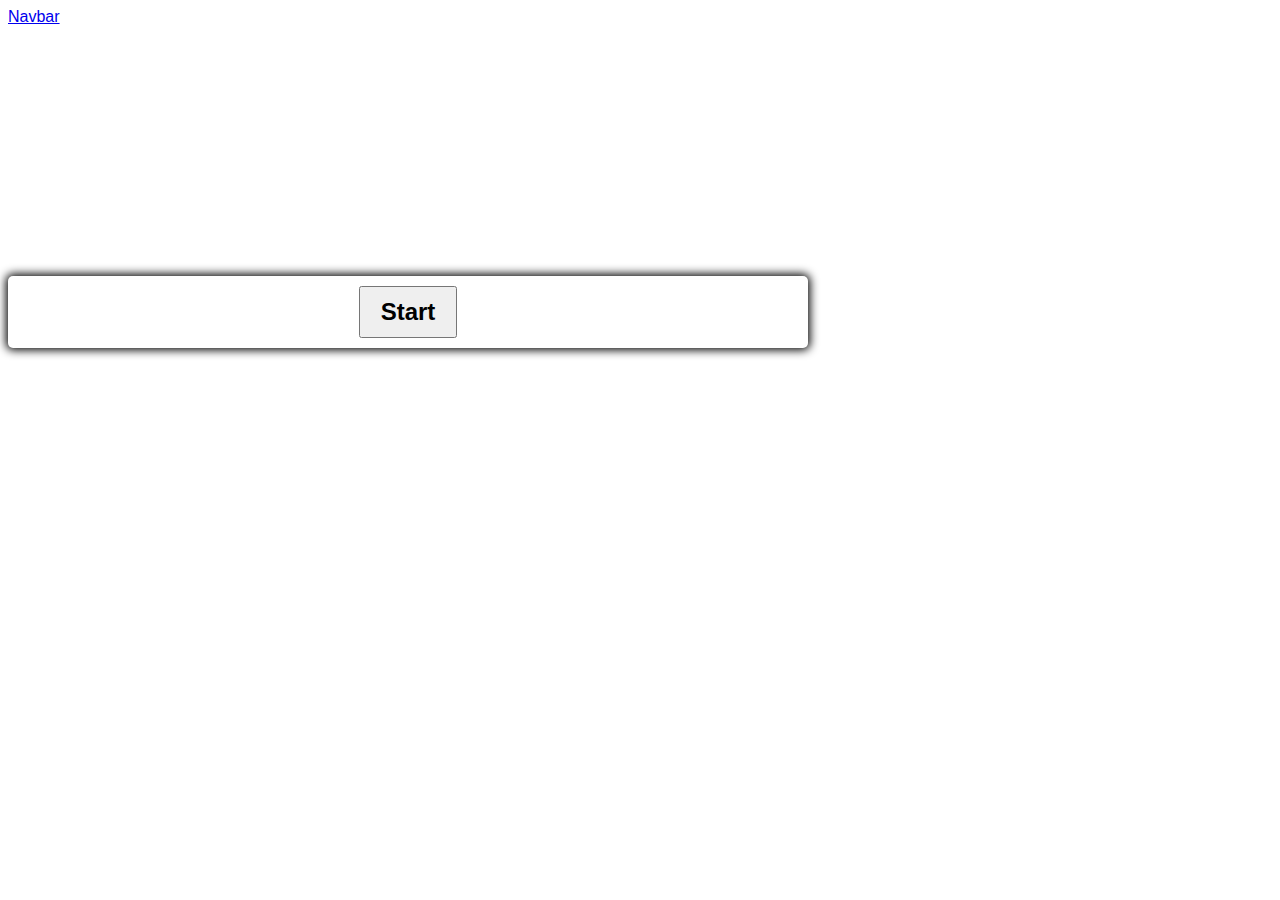
==== index.html @ 1e43d924 "added a navbar to put highscores and time interval in" ====
<!DOCTYPE html>
<html lang="en">
<head>
    <meta charset="UTF-8">
    <meta name="viewport" content="width=device-width, initial-scale=1.0">
    <title>Code Quiz</title>
    <!--Link to css-->
    <link href="style.css" rel="stylesheet" type="text/css">
    <!--Link to Css/ Bootstrap-->
    <link rel="stylesheet" href="https://stackpath.bootstrapcdn.com/bootstrap/4.5.0/css/bootstrap.min.css" integrity="sha384-9aIt2nRpC12Uk9gS9baDl411NQApFmC26EwAOH8WgZl5MYYxFfc+NcPb1dKGj7Sk" crossorigin="anonymous">

</head>
<body>
  
    <nav class="navbar navbar-light bg-light">
        <a class="navbar-brand" href="#">Navbar</a>
    </nav>

    <div class="container">
        <div id="question-container" class="hide">
            <div id="question">Question</div>
            <div id="answer-buttons" class="btn-grid">
                <button class="btn">Answer 1</button>
                <button class="btn">Answer 2</button>
                <button class="btn">Answer 3</button>
                <button class="btn">Answer 4</button>
            </div>
        </div>
        <div class="controls">
            <button id="start-btn" class="start-btn btn-info">Start</button>
            <button id="next-btn" class="next-btn btn-info hide">Next</button>
        </div>
    </div>

    




<!--Link to JS-->
<script src="script.js"></script>
<!--Link to JS via Bootstrap-->
<script src="https://code.jquery.com/jquery-3.5.1.slim.min.js" integrity="sha384-DfXdz2htPH0lsSSs5nCTpuj/zy4C+OGpamoFVy38MVBnE+IbbVYUew+OrCXaRkfj" crossorigin="anonymous"></script>
<script src="https://cdn.jsdelivr.net/npm/popper.js@1.16.0/dist/umd/popper.min.js" integrity="sha384-Q6E9RHvbIyZFJoft+2mJbHaEWldlvI9IOYy5n3zV9zzTtmI3UksdQRVvoxMfooAo" crossorigin="anonymous"></script>
<script src="https://stackpath.bootstrapcdn.com/bootstrap/4.5.0/js/bootstrap.min.js" integrity="sha384-OgVRvuATP1z7JjHLkuOU7Xw704+h835Lr+6QL9UvYjZE3Ipu6Tp75j7Bh/kR0JKI" crossorigin="anonymous"></script>
</body>
</html>
---- style.css ----
*, *::before, *::after {
    box-sizing: border-box; 
    font-family: 'Lucida Sans', 'Lucida Sans Regular', 'Lucida Grande', 'Lucida Sans Unicode', Geneva, Verdana, sans-serif;
}
/* body {
    padding: 0;
    margin:0;
    display: flex;
    width: 100vw;
    height: 100vh;
    justify-content: center;
    align-items: center;
} */

.container {
    margin-top: 250px;
    width: 800px;
    max-width: 80%;
    border-radius: 5px;
    padding: 10px;
    box-shadow: 0 0 10px 2px;

}

.btn-grid {
    display: grid;
    grid-template-columns: repeat(2, auto);
    gap: 10px;
    margin: 20px 0;
}

.start-btn, .next-btn {
    font-size: 1.5rem;
    font-weight: bold;
    padding: 10px 20px;
}

.controls {
    display: flex;
    justify-content: center;
    align-items: center;
}
.hide {
    display: none;
}
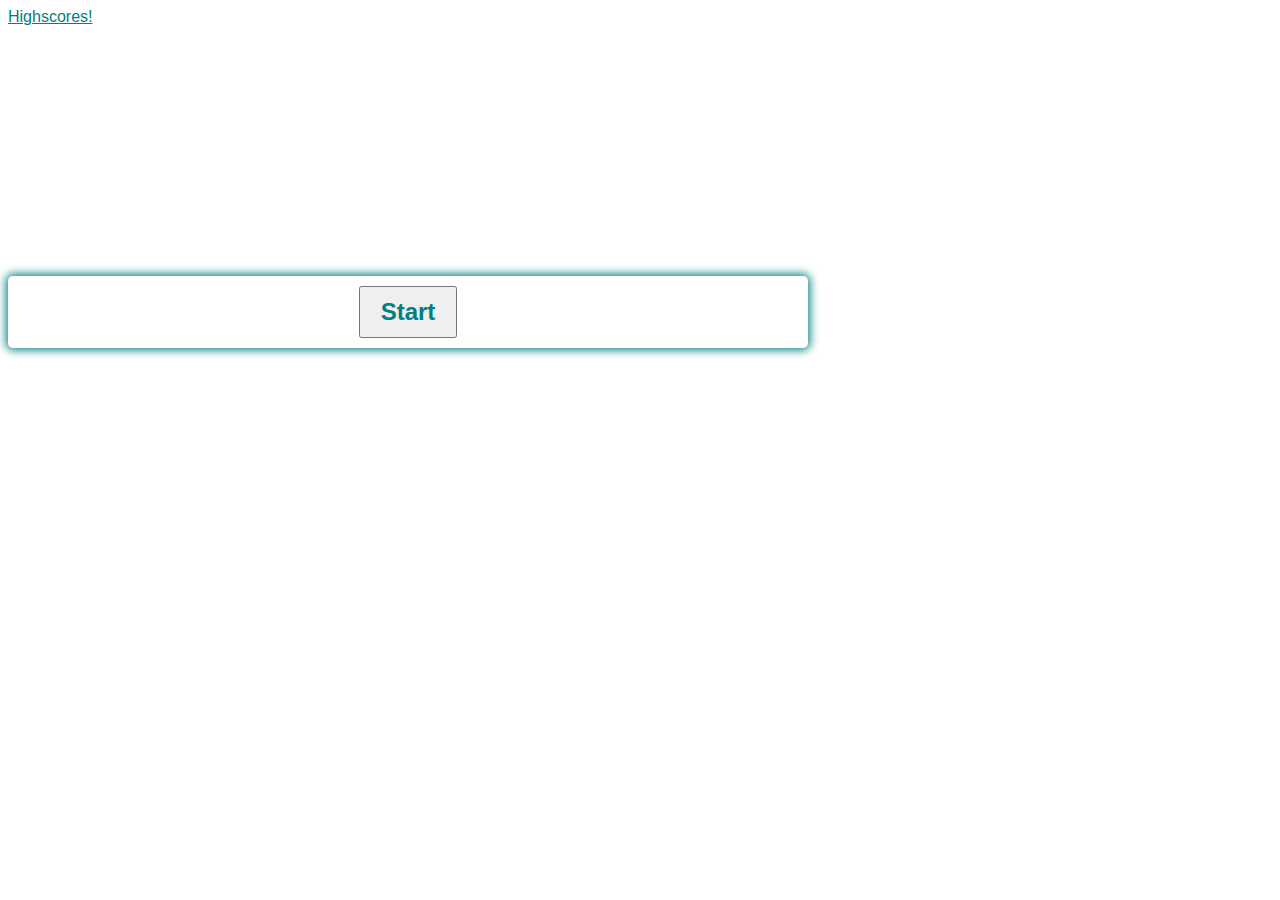
==== commit 2590c3a5: "updated css properties, updated timer, updated navbar text color" ====
--- a/index.html
+++ b/index.html
@@ -13,11 +13,15 @@
 <body>
   
     <nav class="navbar navbar-light bg-light">
-        <a class="navbar-brand" href="#">Navbar</a>
-    </nav>
+        <a class="navbar-brand text-info" href="#">Highscores!</a>
+        <p id="countdown"></p>
+        </nav>
+
+        
+    
 
     <div class="container">
-        <div id="question-container" class="hide">
+       <div id="question-container" class="hide">
             <div id="question">Question</div>
             <div id="answer-buttons" class="btn-grid">
                 <button class="btn">Answer 1</button>
--- a/style.css
+++ b/style.css
@@ -1,6 +1,7 @@
 *, *::before, *::after {
     box-sizing: border-box; 
     font-family: 'Lucida Sans', 'Lucida Sans Regular', 'Lucida Grande', 'Lucida Sans Unicode', Geneva, Verdana, sans-serif;
+    color: teal;
 }
 /* body {
     padding: 0;
@@ -43,3 +44,9 @@
 .hide {
     display: none;
 }
+
+.btn {
+    padding: 10px;
+    margin: 10px 10px;
+}
+
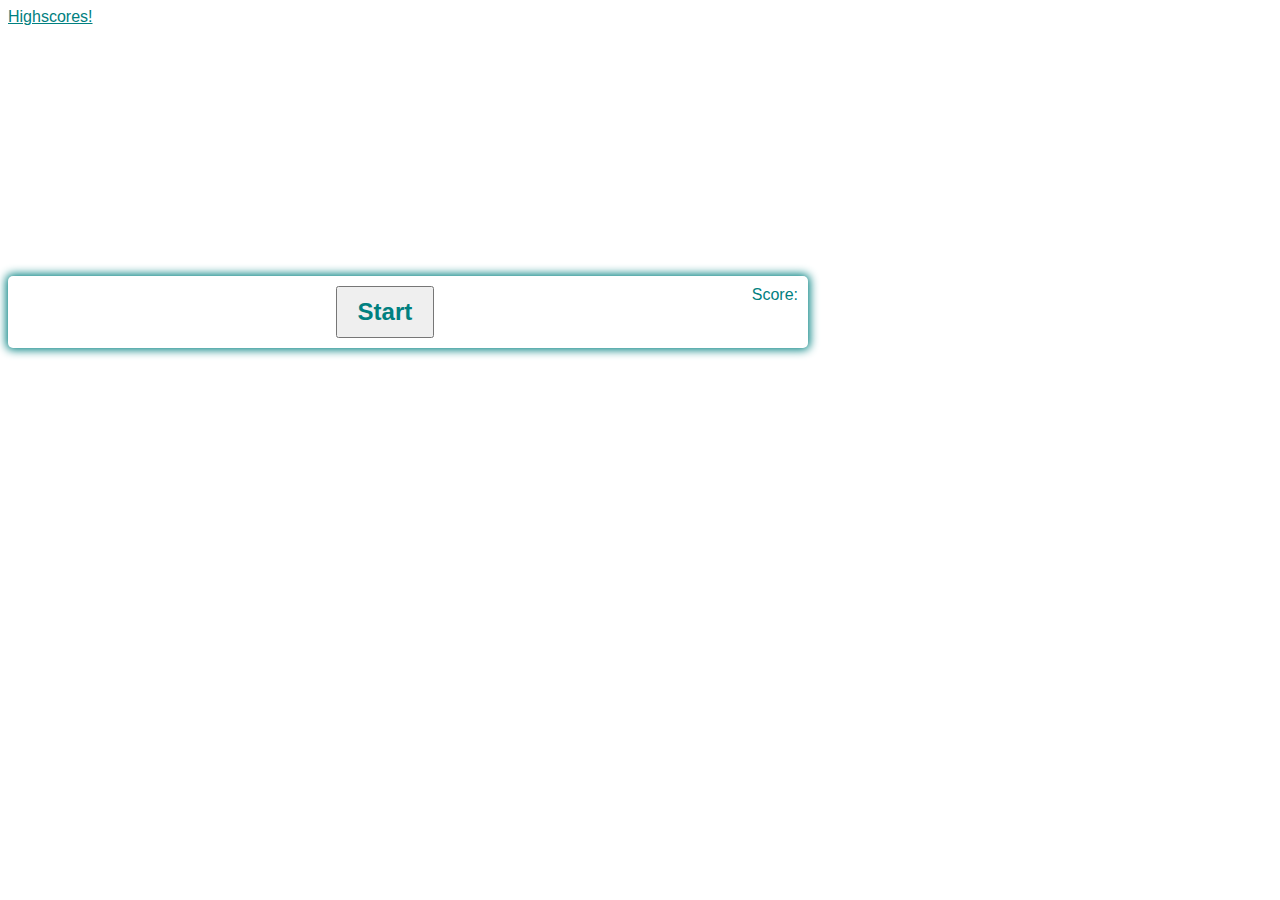
==== commit e13f7340: "added timer to start function" ====
--- a/index.html
+++ b/index.html
@@ -12,7 +12,7 @@
 </head>
 <body>
   
-    <nav class="navbar navbar-light bg-light">
+    <nav class="navbar navbar-light bg-transparent">
         <a class="navbar-brand text-info" href="#">Highscores!</a>
         <p id="countdown"></p>
         </nav>
@@ -21,6 +21,7 @@
     
 
     <div class="container">
+        <div id="scoreContainer">Score:</div>
        <div id="question-container" class="hide">
             <div id="question">Question</div>
             <div id="answer-buttons" class="btn-grid">
--- a/style.css
+++ b/style.css
@@ -1,4 +1,4 @@
-*, *::before, *::after {
+ *, *::before, *::after {
     box-sizing: border-box; 
     font-family: 'Lucida Sans', 'Lucida Sans Regular', 'Lucida Grande', 'Lucida Sans Unicode', Geneva, Verdana, sans-serif;
     color: teal;
@@ -21,6 +21,9 @@
     padding: 10px;
     box-shadow: 0 0 10px 2px;
 
+}
+#scoreContainer{
+    float: right;
 }
 
 .btn-grid {
@@ -47,6 +50,10 @@
 
 .btn {
     padding: 10px;
-    margin: 10px 10px;
+    margin: 10px 20px;
 }
 
+#countdown {
+    font-size: x-large;
+    color:black;
+}
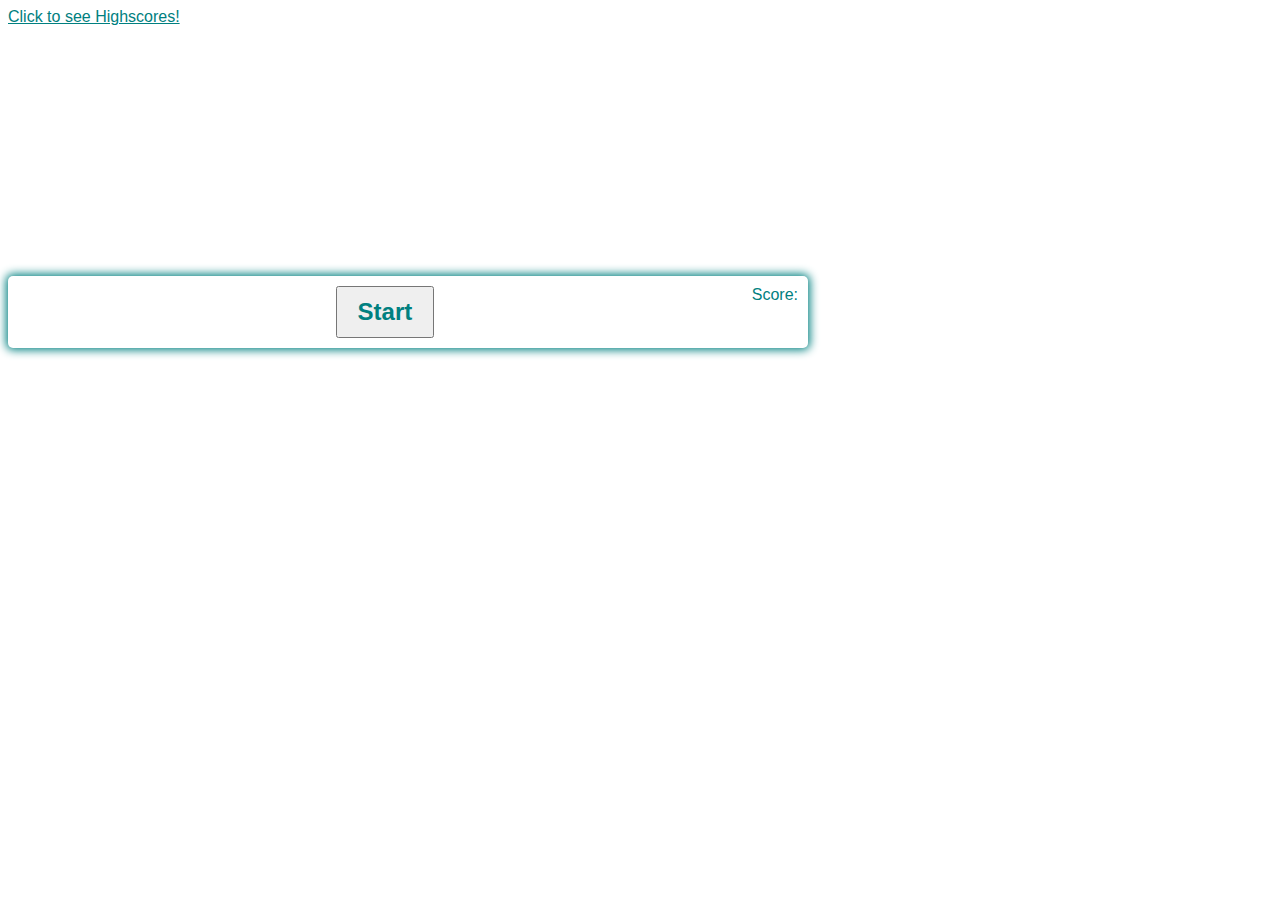
==== commit 5c2300cd: "updated highscore content" ====
--- a/index.html
+++ b/index.html
@@ -13,7 +13,7 @@
 <body>
   
     <nav class="navbar navbar-light bg-transparent">
-        <a class="navbar-brand text-info" href="#">Highscores!</a>
+        <a class="navbar-brand text-info" href="highscores.html">Click to see Highscores!</a>
         <p id="countdown"></p>
         </nav>
 
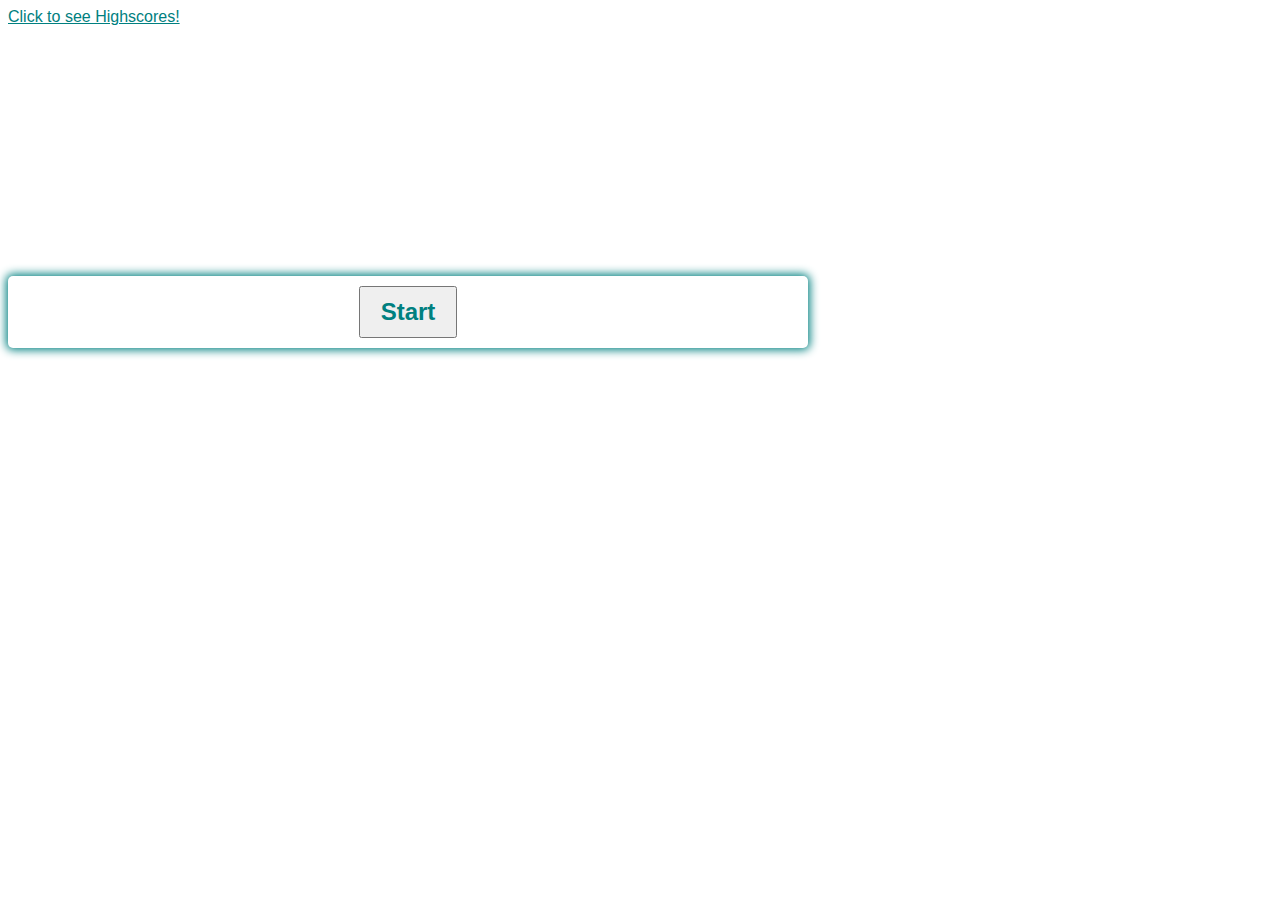
==== commit 89ee4063: "cleaned up JS" ====
--- a/index.html
+++ b/index.html
@@ -21,7 +21,7 @@
     
 
     <div class="container">
-        <div id="scoreContainer">Score:</div>
+        <div id="scoreContainer"></div>
        <div id="question-container" class="hide">
             <div id="question">Question</div>
             <div id="answer-buttons" class="btn-grid">
